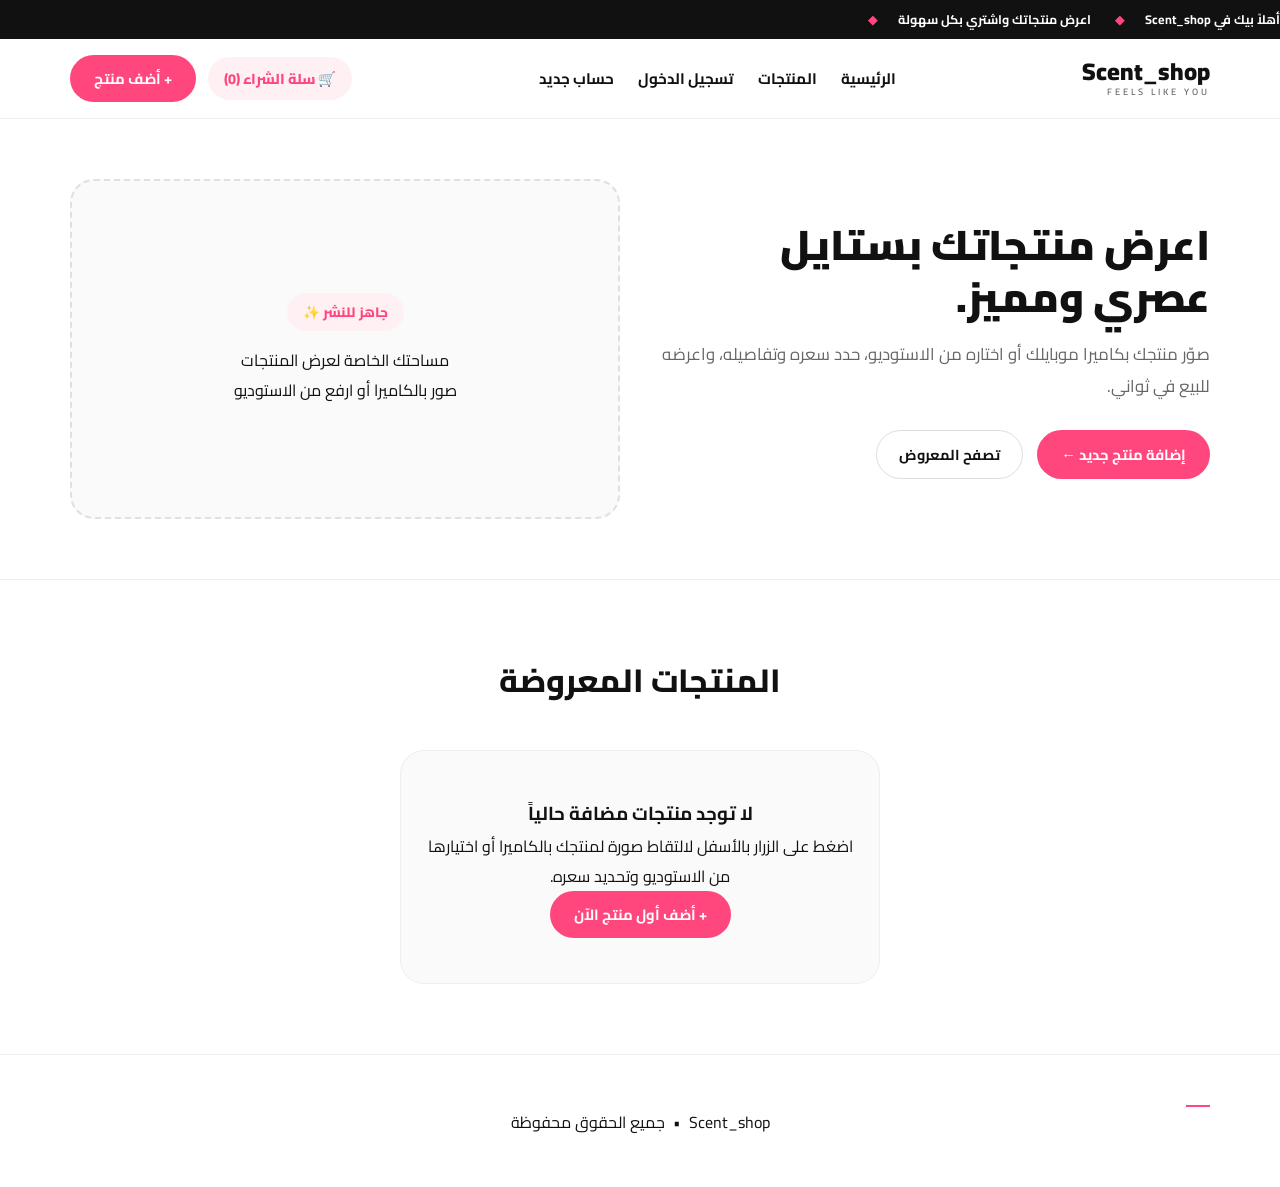
==== index.html @ bd4e710a "Add files via upload" ====
<!DOCTYPE html>
<html lang="ar" dir="rtl">
<head>
    <meta charset="UTF-8">
    <meta name="viewport" content="width=device-width, initial-scale=1.0">
    <title>Scent_shop | المتجر</title>
    <link rel="stylesheet" href="style.css">
    <link href="https://fonts.googleapis.com/css2?family=Cairo:wght@400;600;700;800;900&display=swap" rel="stylesheet">
</head>
<body>

    <div class="announcement-bar">
        <div class="marquee-track">
            <span>أهلاً بيك في Scent_shop <i class="dot">◆</i></span>
            <span>اعرض منتجاتك واشتري بكل سهولة <i class="dot">◆</i></span>
        </div>
    </div>

    <header class="main-header">
        <div class="container header-inner">
            <a href="index.html" class="brand-logo">
                Scent_shop
                <span>FEELS LIKE YOU</span>
            </a>
            <nav class="nav-links">
                <a href="index.html">الرئيسية</a>
                <a href="#products-area">المنتجات</a>
                <a href="admin.html" id="adminLink" style="display:none; color: var(--pink-main); font-weight:900;">لوحة الأدمن</a>
                <a href="login.html" id="navLoginLink">تسجيل الدخول</a>
                <a href="signup.html" id="navSignupLink">حساب جديد</a>
            </nav>
            <div class="header-right-actions">
                <button id="cartBtn" class="cart-btn-nav">🛒 سلة الشراء (<span id="cartCount">0</span>)</button>
                <div id="userProfileArea" class="user-profile-nav" style="display: none;">
                    <img id="userNavAvatar" src="" alt="صورة المستخدم">
                    <span id="userNavName"></span>
                </div>
                <button id="openAddModal" class="btn-pink">+ أضف منتج</button>
            </div>
        </div>
    </header>

    <section class="hero-section">
        <div class="container hero-grid">
            <div class="hero-text">
                <h1>اعرض منتجاتك بستايل عصري ومميز.</h1>
                <p>صوّر منتجك بكاميرا موبايلك أو اختاره من الاستوديو، حدد سعره وتفاصيله، واعرضه للبيع في ثواني.</p>
                <div class="hero-actions">
                    <button id="heroAddBtn" class="btn-pink">إضافة منتج جديد ←</button>
                    <a href="#products-area" class="btn-outline-pill">تصفح المعروض</a>
                </div>
            </div>
            <div class="hero-visual">
                <div class="hero-card-placeholder">
                    <div class="floating-badge">جاهز للنشر ✨</div>
                    <p>مساحتك الخاصة لعرض المنتجات</p>
                    <span>صور بالكاميرا أو ارفع من الاستوديو</span>
                </div>
            </div>
        </div>
    </section>

    <section id="products-area" class="bestsellers-section">
        <div class="container">
            <h2 class="section-title">المنتجات المعروضة</h2>

            <div id="emptyState" class="empty-box">
                <h3>لا توجد منتجات مضافة حالياً</h3>
                <p>اضغط على الزرار بالأسفل لالتقاط صورة لمنتجك بالكاميرا أو اختيارها من الاستوديو وتحديد سعره.</p>
                <button id="emptyAddBtn" class="btn-pink">+ أضف أول منتج الآن</button>
            </div>

            <div id="productsGrid" class="products-grid"></div>
        </div>
    </section>

    <div id="cartModal" class="modal-backdrop">
        <div class="modal-card">
            <div class="modal-top">
                <h3>سلة المشتريات</h3>
                <button id="closeCart" class="close-x">×</button>
            </div>
            <div id="cartItemsList" class="cart-items-container"></div>
            <div class="cart-total-box">
                <span>الإجمالي:</span>
                <strong id="cartTotalPrice">0.00 EGP</strong>
            </div>
            <button id="checkoutBtn" class="btn-pink full-width" style="margin-top:15px;">إتمام الطلب</button>
        </div>
    </div>

    <div id="productModal" class="modal-backdrop">
        <div class="modal-card">
            <div class="modal-top">
                <h3>إضافة منتج جديد</h3>
                <button id="closeModal" class="close-x">×</button>
            </div>

            <form id="addProductForm">
                <div class="preview-area">
                    <span id="placeholderText">صورة المنتج ستظهر هنا</span>
                    <img id="previewImg" src="" alt="" style="display: none;">
                </div>

                <div class="media-buttons">
                    <label class="media-btn">
                        📷 افتح الكاميرا
                        <input type="file" id="cameraInput" accept="image/*" capture="environment" hidden>
                    </label>
                    <label class="media-btn">
                        🖼️ اختر من الاستوديو
                        <input type="file" id="galleryInput" accept="image/*" hidden>
                    </label>
                </div>

                <div class="input-group">
                    <label>اسم المنتج *</label>
                    <input type="text" id="pName" placeholder="اكتب اسم المنتج" required>
                </div>

                <div class="input-row">
                    <div class="input-group">
                        <label>السعر (EGP) *</label>
                        <input type="number" id="pPrice" placeholder="650.00" step="0.01" required>
                    </div>
                    <div class="input-group">
                        <label>الحالة</label>
                        <select id="pBadge">
                            <option value="جديد">جديد</option>
                            <option value="مستعمل">مستعمل</option>
                            <option value="عرض خاص">عرض خاص</option>
                        </select>
                    </div>
                </div>

                <div class="input-group">
                    <label>تفاصيل إضافية</label>
                    <textarea id="pDesc" rows="2" placeholder="المقاس، اللون، الحالة..."></textarea>
                </div>

                <button type="submit" class="btn-pink full-width">نشر المنتج في المتجر</button>
            </form>
        </div>
    </div>

    <footer class="site-footer">
        <div class="container footer-center">
            <div class="red-dash"></div>
            <p class="copyright">Scent_shop  •  جميع الحقوق محفوظة</p>
        </div>
    </footer>

    <script>
        let currentUser = JSON.parse(localStorage.getItem('storeUser'));
        let products = JSON.parse(localStorage.getItem('storeProducts')) || [];
        let cart = JSON.parse(localStorage.getItem('storeCart')) || [];

        if (currentUser) {
            document.getElementById('navLoginLink').style.display = 'none';
            document.getElementById('navSignupLink').style.display = 'none';
            document.getElementById('adminLink').style.display = 'inline-block';
            
            const profileArea = document.getElementById('userProfileArea');
            profileArea.style.display = 'flex';
            document.getElementById('userNavName').textContent = currentUser.name;
            document.getElementById('userNavAvatar').src = currentUser.avatar || 'https://via.placeholder.com/40';
        }

        function updateCartCount() {
            let totalCount = cart.reduce((sum, item) => sum + item.qty, 0);
            document.getElementById('cartCount').textContent = totalCount;
            localStorage.setItem('storeCart', JSON.stringify(cart));
        }
        updateCartCount();

        const modal = document.getElementById('productModal');
        const cartModal = document.getElementById('cartModal');

        ['openAddModal', 'heroAddBtn', 'emptyAddBtn'].forEach(id => {
            const el = document.getElementById(id);
            if(el) el.onclick = () => {
                if(!currentUser) {
                    alert('يجب تسجيل الدخول أولاً لإضافة منتج!');
                    window.location.href = 'login.html';
                    return;
                }
                modal.classList.add('open');
            };
        });

        document.getElementById('closeModal').onclick = () => modal.classList.remove('open');
        document.getElementById('cartBtn').onclick = () => {
            renderCartModal();
            cartModal.classList.add('open');
        };
        document.getElementById('closeCart').onclick = () => cartModal.classList.remove('open');

        window.onclick = (e) => {
            if (e.target === modal) modal.classList.remove('open');
            if (e.target === cartModal) cartModal.classList.remove('open');
        };

        const cameraInput = document.getElementById('cameraInput');
        const galleryInput = document.getElementById('galleryInput');
        const previewImg = document.getElementById('previewImg');
        const placeholderText = document.getElementById('placeholderText');
        let selectedImageBase64 = '';

        function processImage(e) {
            const file = e.target.files[0];
            if (!file) return;
            const reader = new FileReader();
            reader.onload = (event) => {
                selectedImageBase64 = event.target.result;
                previewImg.src = selectedImageBase64;
                previewImg.style.display = 'block';
                placeholderText.style.display = 'none';
            };
            reader.readAsDataURL(file);
        }
        cameraInput.addEventListener('change', processImage);
        galleryInput.addEventListener('change', processImage);

        document.getElementById('addProductForm').addEventListener('submit', (e) => {
            e.preventDefault();
            if (!selectedImageBase64) {
                alert('يرجى التقاط صورة أو اختيارها أولاً');
                return;
            }

            const newProduct = {
                id: Date.now(),
                name: document.getElementById('pName').value,
                price: Number(document.getElementById('pPrice').value),
                badge: document.getElementById('pBadge').value,
                desc: document.getElementById('pDesc').value,
                image: selectedImageBase64,
                seller: {
                    name: currentUser.name,
                    email: currentUser.email,
                    avatar: currentUser.avatar || 'https://via.placeholder.com/40'
                }
            };

            products.unshift(newProduct);
            localStorage.setItem('storeProducts', JSON.stringify(products));

            e.target.reset();
            selectedImageBase64 = '';
            previewImg.style.display = 'none';
            placeholderText.style.display = 'block';
            modal.classList.remove('open');
            renderProducts();
        });

        function renderProducts() {
            const grid = document.getElementById('productsGrid');
            const emptyBox = document.getElementById('emptyState');
            grid.innerHTML = '';

            if (products.length === 0) {
                emptyBox.style.display = 'block';
                return;
            }
            emptyBox.style.display = 'none';

            products.forEach((p, index) => {
                const card = document.createElement('div');
                card.className = 'store-card';
                card.innerHTML = `
                    <div class="store-card-img">
                        <span class="card-tag">${p.badge}</span>
                        <img src="${p.image}" alt="${p.name}">
                    </div>
                    <div class="store-card-info">
                        <h3>${p.name}</h3>
                        ${p.desc ? `<p class="card-sub">${p.desc}</p>` : ''}
                        <div class="card-price">LE ${p.price.toFixed(2)}</div>
                        <div class="qty-action-row">
                            <div class="qty-selector">
                                <button type="button" onclick="changeQty(${index}, -1)">-</button>
                                <span id="qty-${index}">1</span>
                                <button type="button" onclick="changeQty(${index}, 1)">+</button>
                            </div>
                            <button class="btn-pink" onclick="addToCart(${index})">إضافة للسلة</button>
                        </div>
                        <small class="seller-tag">بواسطة: ${p.seller.name}</small>
                    </div>
                `;
                grid.appendChild(card);
            });
        }

        window.changeQty = function(index, delta) {
            const span = document.getElementById(`qty-${index}`);
            let current = parseInt(span.textContent) + delta;
            if (current < 1) current = 1;
            span.textContent = current;
        };

        window.addToCart = function(index) {
            const p = products[index];
            const qty = parseInt(document.getElementById(`qty-${index}`).textContent);
            
            const existing = cart.find(item => item.id === p.id);
            if (existing) {
                existing.qty += qty;
            } else {
                cart.push({ ...p, qty });
            }
            updateCartCount();
            alert('تمت الإضافة إلى السلة بنجاح!');
        };

        function renderCartModal() {
            const container = document.getElementById('cartItemsList');
            container.innerHTML = '';
            let total = 0;

            if (cart.length === 0) {
                container.innerHTML = '<p style="text-align:center; color:#777;">السلة فارغة حالياً</p>';
                document.getElementById('cartTotalPrice').textContent = '0.00 EGP';
                return;
            }

            cart.forEach((item, idx) => {
                total += item.price * item.qty;
                const div = document.createElement('div');
                div.className = 'cart-item-row';
                div.innerHTML = `
                    <img src="${item.image}" alt="">
                    <div class="cart-item-details">
                        <h4>${item.name}</h4>
                        <span>${item.price} EGP × ${item.qty}</span>
                    </div>
                    <button onclick="removeFromCart(${idx})" class="remove-item-btn">×</button>
                `;
                container.appendChild(div);
            });
            document.getElementById('cartTotalPrice').textContent = total.toFixed(2) + ' EGP';
        }

        window.removeFromCart = function(idx) {
            cart.splice(idx, 1);
            updateCartCount();
            renderCartModal();
        };

        document.getElementById('checkoutBtn').onclick = function() {
            if (cart.length === 0) {
                alert('السلة فارغة!');
                return;
            }
            if (!currentUser) {
                alert('يجب تسجيل الدخول لإتمام الطلب');
                window.location.href = 'login.html';
                return;
            }

            const realName = prompt('أدخل اسمك الحقيقي لتأكيد الطلب:', currentUser.name);
            if (!realName) return;
            const phone = prompt('أدخل رقم هاتفك للتواصل:');
            if (!phone) return;

            let orders = JSON.parse(localStorage.getItem('storeOrders')) || [];
            const newOrder = {
                id: Date.now(),
                buyerName: realName,
                buyerPhone: phone,
                buyerEmail: currentUser.email,
                buyerAvatar: currentUser.avatar,
                items: cart,
                total: cart.reduce((sum, item) => sum + (item.price * item.qty), 0),
                date: new Date().toLocaleString()
            };

            orders.unshift(newOrder);
            localStorage.setItem('storeOrders', JSON.stringify(orders));
            cart = [];
            updateCartCount();
            cartModal.classList.remove('open');
            alert('تم إرسال طلبك بنجاح!');
        };

        renderProducts();
    </script>
</body>
</html>
---- style.css ----
:root {
    --pink-main: #ff477e;
    --pink-hover: #f0326b;
    --pink-soft: #fff0f4;
    --black: #111111;
    --white: #ffffff;
    --gray-text: #666666;
    --border-light: #eeeeee;
}

* {
    box-sizing: border-box;
    margin: 0;
    padding: 0;
    font-family: 'Cairo', sans-serif;
}

body {
    background-color: var(--white);
    color: var(--black);
    overflow-x: hidden;
}

.container {
    max-width: 1180px;
    margin: 0 auto;
    padding: 0 20px;
}

.announcement-bar {
    background: var(--black);
    color: var(--white);
    font-size: 0.78rem;
    font-weight: 700;
    padding: 8px 0;
    overflow: hidden;
    white-space: nowrap;
}

.marquee-track {
    display: inline-flex;
    gap: 24px;
    animation: scrollText 22s linear infinite;
}

.marquee-track .dot {
    color: var(--pink-main);
    font-style: normal;
    margin-right: 18px;
}

@keyframes scrollText {
    0% { transform: translateX(0); }
    100% { transform: translateX(50%); }
}

.main-header {
    background: var(--white);
    border-bottom: 1px solid var(--border-light);
    padding: 16px 0;
    position: sticky;
    top: 0;
    z-index: 90;
}

.header-inner {
    display: flex;
    justify-content: space-between;
    align-items: center;
}

.brand-logo {
    text-decoration: none;
    color: var(--black);
    font-weight: 900;
    font-size: 1.5rem;
    line-height: 1;
    display: flex;
    flex-direction: column;
}

.brand-logo span {
    font-size: 0.58rem;
    letter-spacing: 3px;
    font-weight: 600;
    color: var(--gray-text);
    margin-top: 3px;
}

.nav-links {
    display: flex;
    gap: 24px;
    align-items: center;
}

.nav-links a {
    text-decoration: none;
    color: var(--black);
    font-weight: 700;
    font-size: 0.95rem;
}

.header-right-actions {
    display: flex;
    align-items: center;
    gap: 12px;
}

.cart-btn-nav {
    background: var(--pink-soft);
    color: var(--pink-main);
    border: none;
    padding: 8px 16px;
    border-radius: 999px;
    font-weight: 800;
    cursor: pointer;
    font-size: 0.9rem;
}

.user-profile-nav {
    display: flex;
    align-items: center;
    gap: 8px;
    font-weight: 800;
    font-size: 0.9rem;
}

.user-profile-nav img {
    width: 38px;
    height: 38px;
    border-radius: 50%;
    object-fit: cover;
    border: 2px solid var(--pink-main);
}

.btn-pink {
    background: var(--pink-main);
    color: var(--white);
    border: none;
    border-radius: 999px;
    padding: 10px 24px;
    font-size: 0.92rem;
    font-weight: 700;
    cursor: pointer;
    transition: 0.2s ease;
}

.btn-pink:hover {
    background: var(--pink-hover);
}

.btn-pink.full-width {
    width: 100%;
}

.btn-outline-pill {
    border: 1px solid #dddddd;
    background: var(--white);
    color: var(--black);
    border-radius: 999px;
    padding: 10px 22px;
    font-size: 0.9rem;
    font-weight: 700;
    text-decoration: none;
}

.hero-section {
    padding: 60px 0;
    border-bottom: 1px solid var(--border-light);
}

.hero-grid {
    display: grid;
    grid-template-columns: 1fr 1fr;
    gap: 40px;
    align-items: center;
}

.hero-text h1 {
    font-size: 2.6rem;
    font-weight: 900;
    line-height: 1.25;
    margin-bottom: 16px;
}

.hero-text p {
    color: var(--gray-text);
    font-size: 1.05rem;
    margin-bottom: 28px;
}

.hero-actions {
    display: flex;
    gap: 14px;
}

.hero-card-placeholder {
    background: #fafafa;
    border: 2px dashed #e0e0e0;
    border-radius: 24px;
    height: 340px;
    display: flex;
    flex-direction: column;
    justify-content: center;
    align-items: center;
    text-align: center;
    padding: 24px;
    position: relative;
}

.floating-badge {
    background: var(--pink-soft);
    color: var(--pink-main);
    padding: 6px 16px;
    border-radius: 999px;
    font-weight: 800;
    font-size: 0.85rem;
    margin-bottom: 14px;
}

.bestsellers-section {
    padding: 70px 0;
}

.section-title {
    text-align: center;
    font-size: 2rem;
    font-weight: 800;
    margin-bottom: 40px;
}

.empty-box {
    text-align: center;
    max-width: 480px;
    margin: 0 auto;
    padding: 45px 24px;
    border-radius: 24px;
    background: #fafafa;
    border: 1px solid var(--border-light);
}

.products-grid {
    display: grid;
    grid-template-columns: repeat(auto-fill, minmax(280px, 1fr));
    gap: 30px;
}

.store-card {
    background: var(--white);
    border: 1px solid var(--border-light);
    border-radius: 20px;
    padding: 16px;
    display: flex;
    flex-direction: column;
}

.store-card-img {
    position: relative;
    height: 260px;
    background: #f9f9f9;
    border-radius: 14px;
    overflow: hidden;
    margin-bottom: 12px;
}

.store-card-img img {
    width: 100%;
    height: 100%;
    object-fit: cover;
}

.card-tag {
    position: absolute;
    top: 10px;
    right: 10px;
    background: var(--white);
    color: var(--black);
    padding: 4px 10px;
    border-radius: 999px;
    font-size: 0.75rem;
    font-weight: 800;
}

.store-card-info h3 {
    font-size: 1.1rem;
    font-weight: 800;
    margin-bottom: 4px;
}

.card-sub {
    color: var(--gray-text);
    font-size: 0.82rem;
    margin-bottom: 6px;
}

.card-price {
    font-size: 1rem;
    font-weight: 800;
    color: var(--black);
    margin-bottom: 10px;
}

.qty-action-row {
    display: flex;
    gap: 8px;
    align-items: center;
    margin-bottom: 10px;
}

.qty-selector {
    display: flex;
    border: 1px solid #ddd;
    border-radius: 8px;
    overflow: hidden;
}

.qty-selector button {
    background: #f1f1f1;
    border: none;
    padding: 6px 10px;
    cursor: pointer;
    font-weight: 800;
}

.qty-selector span {
    padding: 6px 12px;
    font-weight: 800;
    font-size: 0.9rem;
}

.seller-tag {
    font-size: 0.75rem;
    color: var(--gray-text);
}

.admin-seller-box {
    display: flex;
    align-items: center;
    gap: 8px;
    margin-top: 10px;
    background: #f9f9f9;
    padding: 8px;
    border-radius: 10px;
}

.admin-seller-box img {
    width: 32px;
    height: 32px;
    border-radius: 50%;
    object-fit: cover;
}

.admin-seller-box strong {
    font-size: 0.85rem;
    display: block;
}

.admin-seller-box span {
    font-size: 0.7rem;
    color: var(--gray-text);
}

.order-card-admin {
    background: #fafafa;
    border: 1px solid var(--border-light);
    border-radius: 16px;
    padding: 20px;
    margin-bottom: 16px;
}

.order-admin-header {
    display: flex;
    justify-content: space-between;
    align-items: center;
    margin-bottom: 12px;
    border-bottom: 1px solid #eee;
    padding-bottom: 10px;
}

.buyer-info-flex {
    display: flex;
    align-items: center;
    gap: 12px;
}

.buyer-info-flex img {
    width: 45px;
    height: 45px;
    border-radius: 50%;
    object-fit: cover;
}

.order-items-list {
    list-style: disc;
    margin-right: 20px;
    margin-bottom: 10px;
    font-size: 0.9rem;
}

.order-total-bar {
    font-weight: 800;
    font-size: 1.05rem;
}

.auth-wrapper {
    background: var(--pink-soft);
    min-height: 75vh;
    display: flex;
    align-items: center;
    justify-content: center;
    padding: 50px 16px;
}

.auth-card {
    background: var(--white);
    width: 100%;
    max-width: 460px;
    border-radius: 26px;
    padding: 36px 28px;
}

.btn-google {
    background: #ffffff;
    color: #444444;
    border: 1px solid #dddddd;
    border-radius: 999px;
    padding: 12px;
    font-weight: 700;
    cursor: pointer;
    display: flex;
    align-items: center;
    justify-content: center;
    gap: 10px;
}

.btn-google span {
    color: #ea4335;
    font-weight: 900;
}

.divider {
    text-align: center;
    margin: 20px 0;
    color: var(--gray-text);
    font-size: 0.85rem;
}

.auth-footer-text {
    text-align: center;
    margin-top: 18px;
    font-size: 0.9rem;
    color: var(--gray-text);
}

.auth-footer-text a {
    color: var(--pink-main);
    font-weight: 700;
    text-decoration: none;
}

.modal-backdrop {
    position: fixed;
    inset: 0;
    background: rgba(0,0,0,0.55);
    backdrop-filter: blur(4px);
    display: none;
    justify-content: center;
    align-items: center;
    padding: 16px;
    z-index: 999;
}

.modal-backdrop.open {
    display: flex;
}

.modal-card {
    background: var(--white);
    width: 100%;
    max-width: 480px;
    border-radius: 24px;
    padding: 26px;
    max-height: 92vh;
    overflow-y: auto;
}

.modal-top {
    display: flex;
    justify-content: space-between;
    align-items: center;
    margin-bottom: 18px;
}

.close-x {
    background: none;
    border: none;
    font-size: 1.8rem;
    cursor: pointer;
}

.preview-area {
    width: 100%;
    height: 180px;
    background: #f9f9f9;
    border: 1.5px dashed #ddd;
    border-radius: 16px;
    display: flex;
    align-items: center;
    justify-content: center;
    overflow: hidden;
    margin-bottom: 12px;
}

.preview-area img {
    width: 100%;
    height: 100%;
    object-fit: contain;
}

.media-buttons {
    display: flex;
    gap: 10px;
    margin-bottom: 16px;
}

.media-btn {
    flex: 1;
    background: var(--pink-soft);
    color: var(--pink-main);
    padding: 10px;
    border-radius: 999px;
    text-align: center;
    font-weight: 800;
    font-size: 0.85rem;
    cursor: pointer;
}

.input-group {
    margin-bottom: 14px;
}

.input-row {
    display: flex;
    gap: 12px;
}

.input-row .input-group {
    flex: 1;
}

.input-group label {
    display: block;
    font-size: 0.85rem;
    font-weight: 700;
    margin-bottom: 6px;
}

.input-group input,
.input-group select,
.input-group textarea {
    width: 100%;
    padding: 10px 14px;
    border: 1px solid #ddd;
    border-radius: 12px;
    font-size: 0.9rem;
    outline: none;
}

.cart-item-row {
    display: flex;
    align-items: center;
    gap: 12px;
    margin-bottom: 12px;
    border-bottom: 1px solid #eee;
    padding-bottom: 10px;
}

.cart-item-row img {
    width: 50px;
    height: 50px;
    object-fit: cover;
    border-radius: 8px;
}

.cart-item-details {
    flex: 1;
}

.cart-item-details h4 {
    font-size: 0.95rem;
    font-weight: 800;
}

.cart-item-details span {
    font-size: 0.8rem;
    color: var(--gray-text);
}

.remove-item-btn {
    background: none;
    border: none;
    color: #e74c3c;
    font-size: 1.4rem;
    cursor: pointer;
}

.cart-total-box {
    display: flex;
    justify-content: space-between;
    font-size: 1.1rem;
    margin-top: 15px;
    border-top: 1px solid #ddd;
    padding-top: 12px;
}

.site-footer {
    padding: 50px 20px;
    text-align: center;
    background: var(--white);
    border-top: 1px solid var(--border-light);
}

.red-dash {
    width: 24px;
    height: 2px;
    background: var(--pink-main);
}
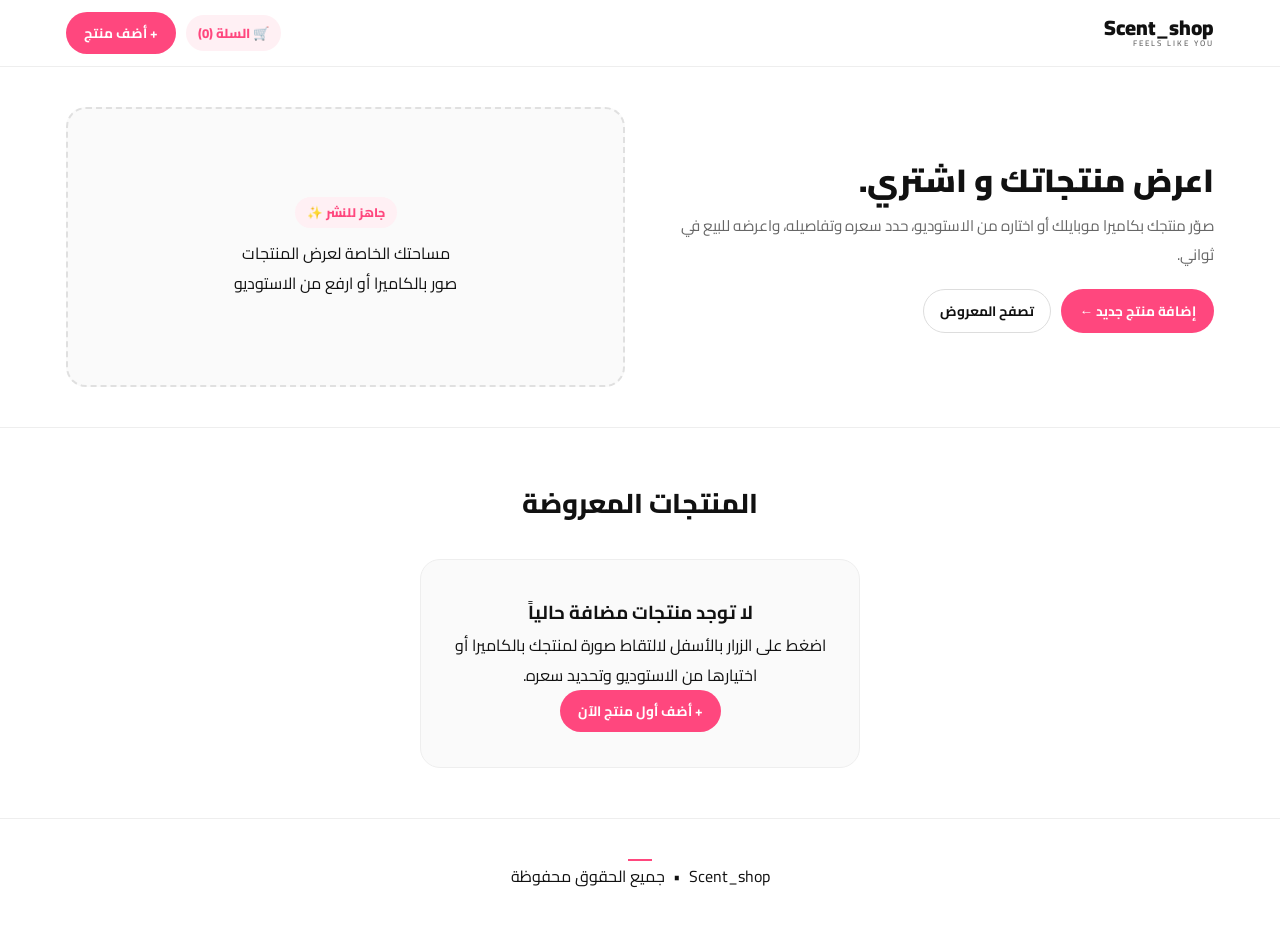
==== commit 7407274e: "Add files via upload" ====
--- a/index.html
+++ b/index.html
@@ -3,16 +3,38 @@
 <head>
     <meta charset="UTF-8">
     <meta name="viewport" content="width=device-width, initial-scale=1.0">
-    <title>Scent_shop | المتجر</title>
+    <title>Scent_shop</title>
     <link rel="stylesheet" href="style.css">
     <link href="https://fonts.googleapis.com/css2?family=Cairo:wght@400;600;700;800;900&display=swap" rel="stylesheet">
 </head>
-<body>
-
-    <div class="announcement-bar">
-        <div class="marquee-track">
-            <span>أهلاً بيك في Scent_shop <i class="dot">◆</i></span>
-            <span>اعرض منتجاتك واشتري بكل سهولة <i class="dot">◆</i></span>
+<body class="fade-in-body">
+
+    <!-- الشريط العلوي التفاعلي -->
+    <div class="top-hover-bar" id="topHoverBar">
+        <div class="container top-bar-inner">
+            <a href="index.html" class="top-bar-brand">Scent_shop</a>
+
+            <!-- أزرار التنقل الأساسية + زرار لوحة الأدمن الظاهر بوضوح -->
+            <div class="top-nav-links">
+                <a href="#hero-section">الرئيسية</a>
+                <a href="#products-area">المنتجات المعروضة</a>
+                <a href="admin.html" class="admin-top-link">لوحة الأدمن</a>
+            </div>
+
+            <!-- أزرار الحساب والسلة على اليمين -->
+            <div class="top-auth-links" id="topAuthArea">
+                <button id="cartBtnTop" class="cart-btn-top" type="button">🛒 السلة (<span id="cartCountTop">0</span>)</button>
+                <a href="login.html" class="auth-link-item">تسجيل الدخول</a>
+                <a href="signup.html" class="auth-link-item btn-signup-highlight">حساب جديد</a>
+            </div>
+
+            <!-- بروفايل المستخدم وزر الخروج لو مسجل دخول -->
+            <div id="userProfileArea" class="user-profile-nav" style="display: none;">
+                <button id="cartBtnUserTop" class="cart-btn-top" type="button">🛒 السلة (<span id="cartCountUserTop">0</span>)</button>
+                <img id="userNavAvatar" src="" alt="صورة">
+                <span id="userNavName"></span>
+                <button id="logoutBtn" class="logout-btn-nav" type="button">خروج</button>
+            </div>
         </div>
     </div>
 
@@ -22,31 +44,21 @@
                 Scent_shop
                 <span>FEELS LIKE YOU</span>
             </a>
-            <nav class="nav-links">
-                <a href="index.html">الرئيسية</a>
-                <a href="#products-area">المنتجات</a>
-                <a href="admin.html" id="adminLink" style="display:none; color: var(--pink-main); font-weight:900;">لوحة الأدمن</a>
-                <a href="login.html" id="navLoginLink">تسجيل الدخول</a>
-                <a href="signup.html" id="navSignupLink">حساب جديد</a>
-            </nav>
+
             <div class="header-right-actions">
-                <button id="cartBtn" class="cart-btn-nav">🛒 سلة الشراء (<span id="cartCount">0</span>)</button>
-                <div id="userProfileArea" class="user-profile-nav" style="display: none;">
-                    <img id="userNavAvatar" src="" alt="صورة المستخدم">
-                    <span id="userNavName"></span>
-                </div>
-                <button id="openAddModal" class="btn-pink">+ أضف منتج</button>
+                <button id="cartBtn" class="cart-btn-nav" type="button">🛒 السلة (<span id="cartCount">0</span>)</button>
+                <button id="openAddModal" class="btn-pink" type="button">+ أضف منتج</button>
             </div>
         </div>
     </header>
 
-    <section class="hero-section">
+    <section id="hero-section" class="hero-section">
         <div class="container hero-grid">
             <div class="hero-text">
-                <h1>اعرض منتجاتك بستايل عصري ومميز.</h1>
+                <h1>اعرض منتجاتك و اشتري.</h1>
                 <p>صوّر منتجك بكاميرا موبايلك أو اختاره من الاستوديو، حدد سعره وتفاصيله، واعرضه للبيع في ثواني.</p>
                 <div class="hero-actions">
-                    <button id="heroAddBtn" class="btn-pink">إضافة منتج جديد ←</button>
+                    <button id="heroAddBtn" class="btn-pink" type="button">إضافة منتج جديد ←</button>
                     <a href="#products-area" class="btn-outline-pill">تصفح المعروض</a>
                 </div>
             </div>
@@ -67,7 +79,7 @@
             <div id="emptyState" class="empty-box">
                 <h3>لا توجد منتجات مضافة حالياً</h3>
                 <p>اضغط على الزرار بالأسفل لالتقاط صورة لمنتجك بالكاميرا أو اختيارها من الاستوديو وتحديد سعره.</p>
-                <button id="emptyAddBtn" class="btn-pink">+ أضف أول منتج الآن</button>
+                <button id="emptyAddBtn" class="btn-pink" type="button">+ أضف أول منتج الآن</button>
             </div>
 
             <div id="productsGrid" class="products-grid"></div>
@@ -78,14 +90,14 @@
         <div class="modal-card">
             <div class="modal-top">
                 <h3>سلة المشتريات</h3>
-                <button id="closeCart" class="close-x">×</button>
+                <button id="closeCart" class="close-x" type="button">×</button>
             </div>
             <div id="cartItemsList" class="cart-items-container"></div>
             <div class="cart-total-box">
                 <span>الإجمالي:</span>
                 <strong id="cartTotalPrice">0.00 EGP</strong>
             </div>
-            <button id="checkoutBtn" class="btn-pink full-width" style="margin-top:15px;">إتمام الطلب</button>
+            <button id="checkoutBtn" class="btn-pink full-width" type="button" style="margin-top:15px;">إتمام الطلب</button>
         </div>
     </div>
 
@@ -93,7 +105,7 @@
         <div class="modal-card">
             <div class="modal-top">
                 <h3>إضافة منتج جديد</h3>
-                <button id="closeModal" class="close-x">×</button>
+                <button id="closeModal" class="close-x" type="button">×</button>
             </div>
 
             <form id="addProductForm">
@@ -104,11 +116,11 @@
 
                 <div class="media-buttons">
                     <label class="media-btn">
-                        📷 افتح الكاميرا
+                        📷 الكاميرا
                         <input type="file" id="cameraInput" accept="image/*" capture="environment" hidden>
                     </label>
                     <label class="media-btn">
-                        🖼️ اختر من الاستوديو
+                        🖼️ الاستوديو
                         <input type="file" id="galleryInput" accept="image/*" hidden>
                     </label>
                 </div>
@@ -156,9 +168,8 @@
         let cart = JSON.parse(localStorage.getItem('storeCart')) || [];
 
         if (currentUser) {
-            document.getElementById('navLoginLink').style.display = 'none';
-            document.getElementById('navSignupLink').style.display = 'none';
-            document.getElementById('adminLink').style.display = 'inline-block';
+            const topAuthArea = document.getElementById('topAuthArea');
+            if(topAuthArea) topAuthArea.style.display = 'none';
             
             const profileArea = document.getElementById('userProfileArea');
             profileArea.style.display = 'flex';
@@ -166,9 +177,22 @@
             document.getElementById('userNavAvatar').src = currentUser.avatar || 'https://via.placeholder.com/40';
         }
 
+        const logoutBtn = document.getElementById('logoutBtn');
+        if(logoutBtn) {
+            logoutBtn.addEventListener('click', function(e) {
+                e.preventDefault();
+                localStorage.removeItem('storeUser');
+                window.location.reload();
+            });
+        }
+
         function updateCartCount() {
             let totalCount = cart.reduce((sum, item) => sum + item.qty, 0);
             document.getElementById('cartCount').textContent = totalCount;
+            const topCartCount = document.getElementById('cartCountTop');
+            if(topCartCount) topCartCount.textContent = totalCount;
+            const topCartUserCount = document.getElementById('cartCountUserTop');
+            if(topCartUserCount) topCartUserCount.textContent = totalCount;
             localStorage.setItem('storeCart', JSON.stringify(cart));
         }
         updateCartCount();
@@ -189,10 +213,18 @@
         });
 
         document.getElementById('closeModal').onclick = () => modal.classList.remove('open');
-        document.getElementById('cartBtn').onclick = () => {
+        
+        const openCartAction = () => {
             renderCartModal();
             cartModal.classList.add('open');
         };
+        
+        document.getElementById('cartBtn').onclick = openCartAction;
+        const cartBtnTop = document.getElementById('cartBtnTop');
+        if(cartBtnTop) cartBtnTop.onclick = openCartAction;
+        const cartBtnUserTop = document.getElementById('cartBtnUserTop');
+        if(cartBtnUserTop) cartBtnUserTop.onclick = openCartAction;
+
         document.getElementById('closeCart').onclick = () => cartModal.classList.remove('open');
 
         window.onclick = (e) => {
@@ -267,6 +299,12 @@
             products.forEach((p, index) => {
                 const card = document.createElement('div');
                 card.className = 'store-card';
+                
+                let deleteBtnHtml = '';
+                if (currentUser && currentUser.email === p.seller.email) {
+                    deleteBtnHtml = `<button onclick="deleteMyProduct(${p.id})" class="btn-pink full-width" type="button" style="background:#e74c3c; margin-top:8px; font-size:0.75rem; padding:6px;">حذف منتجي</button>`;
+                }
+
                 card.innerHTML = `
                     <div class="store-card-img">
                         <span class="card-tag">${p.badge}</span>
@@ -282,9 +320,10 @@
                                 <span id="qty-${index}">1</span>
                                 <button type="button" onclick="changeQty(${index}, 1)">+</button>
                             </div>
-                            <button class="btn-pink" onclick="addToCart(${index})">إضافة للسلة</button>
+                            <button class="btn-pink" type="button" onclick="addToCart(${index})">السلة</button>
                         </div>
                         <small class="seller-tag">بواسطة: ${p.seller.name}</small>
+                        ${deleteBtnHtml}
                     </div>
                 `;
                 grid.appendChild(card);
@@ -310,6 +349,14 @@
             }
             updateCartCount();
             alert('تمت الإضافة إلى السلة بنجاح!');
+        };
+
+        window.deleteMyProduct = function(productId) {
+            if(confirm('هل تريد حذف هذا المنتج؟')) {
+                products = products.filter(p => p.id !== productId);
+                localStorage.setItem('storeProducts', JSON.stringify(products));
+                renderProducts();
+            }
         };
 
         function renderCartModal() {
@@ -333,7 +380,7 @@
                         <h4>${item.name}</h4>
                         <span>${item.price} EGP × ${item.qty}</span>
                     </div>
-                    <button onclick="removeFromCart(${idx})" class="remove-item-btn">×</button>
+                    <button onclick="removeFromCart(${idx})" class="remove-item-btn" type="button">×</button>
                 `;
                 container.appendChild(div);
             });
@@ -368,7 +415,6 @@
                 buyerName: realName,
                 buyerPhone: phone,
                 buyerEmail: currentUser.email,
-                buyerAvatar: currentUser.avatar,
                 items: cart,
                 total: cart.reduce((sum, item) => sum + (item.price * item.qty), 0),
                 date: new Date().toLocaleString()
--- a/style.css
+++ b/style.css
@@ -15,8 +15,17 @@
     font-family: 'Cairo', sans-serif;
 }
 
+.fade-in-body {
+    background-color: var(--black);
+    animation: fadeInPage 0.8s ease-in-out forwards;
+}
+
+@keyframes fadeInPage {
+    0% { background-color: #000000; opacity: 0; }
+    100% { background-color: var(--white); opacity: 1; }
+}
+
 body {
-    background-color: var(--white);
     color: var(--black);
     overflow-x: hidden;
 }
@@ -24,40 +33,167 @@
 .container {
     max-width: 1180px;
     margin: 0 auto;
-    padding: 0 20px;
-}
-
-.announcement-bar {
+    padding: 0 16px;
+}
+
+/* الشريط العلوي الذكي وتأثير ظهور بالماوس */
+.top-hover-bar {
     background: var(--black);
     color: var(--white);
+    height: 0;
+    overflow: hidden;
+    transition: height 0.3s ease, padding 0.3s ease;
+    position: relative;
+    z-index: 100;
+    padding-left: 20px;
+    padding-right: 20px;
+}
+
+body:hover .top-hover-bar,
+.top-hover-bar:hover {
+    height: 48px;
+    padding-top: 8px;
+    padding-bottom: 8px;
+    padding-left: 20px;
+    padding-right: 20px;
+}
+
+.top-bar-inner {
+    display: flex;
+    justify-content: space-between;
+    align-items: center;
+    max-width: 100%;
+    position: relative;
+}
+
+.top-bar-brand {
+    color: var(--white);
+    text-decoration: none;
+    font-weight: 900;
+    font-size: 1rem;
+}
+
+/* أزرار التنقل والقائمة المنسدلة بالسهم في البار العلوي */
+.top-nav-links {
+    display: flex;
+    gap: 20px;
+    align-items: center;
+}
+
+.top-nav-links > a {
+    color: #cccccc;
+    text-decoration: none;
+    font-size: 0.85rem;
+    font-weight: 700;
+    transition: color 0.2s;
+}
+
+.top-nav-links > a:hover {
+    color: var(--white);
+}
+
+/* حاوية القائمة المنسدلة بالسهم */
+.dropdown-wrapper {
+    position: relative;
+    display: inline-block;
+}
+
+.dropdown-toggle-btn {
+    background: transparent;
+    color: #cccccc;
+    border: none;
+    font-size: 0.85rem;
+    font-weight: 700;
+    cursor: pointer;
+    display: flex;
+    align-items: center;
+    gap: 6px;
+    padding: 4px 8px;
+}
+
+.dropdown-toggle-btn:hover {
+    color: var(--white);
+}
+
+.arrow-icon {
+    font-size: 0.6rem;
+}
+
+/* قائمة منسدلة تختفي وتظهر عند النقر */
+.dropdown-menu-box {
+    position: absolute;
+    top: 35px;
+    right: 0;
+    background: #1a1a1a;
+    border: 1px solid #333;
+    border-radius: 10px;
+    padding: 8px 0;
+    width: 150px;
+    display: none;
+    flex-direction: column;
+    box-shadow: 0 4px 12px rgba(0,0,0,0.4);
+    z-index: 105;
+}
+
+.dropdown-menu-box.show {
+    display: flex;
+}
+
+.dropdown-menu-box a {
+    color: #ddd;
+    text-decoration: none;
+    font-size: 0.82rem;
+    font-weight: 700;
+    padding: 8px 16px;
+    transition: background 0.2s;
+}
+
+.dropdown-menu-box a:hover {
+    background: #333;
+    color: var(--pink-main);
+}
+
+/* أزرار السلة والحسابات على اليمين */
+.top-auth-links {
+    display: flex;
+    gap: 12px;
+    align-items: center;
+    margin-right: 10px;
+}
+
+.cart-btn-top {
+    background: var(--pink-soft);
+    color: var(--pink-main);
+    border: none;
+    padding: 4px 10px;
+    border-radius: 999px;
+    font-weight: 800;
+    cursor: pointer;
     font-size: 0.78rem;
-    font-weight: 700;
-    padding: 8px 0;
-    overflow: hidden;
-    white-space: nowrap;
-}
-
-.marquee-track {
-    display: inline-flex;
-    gap: 24px;
-    animation: scrollText 22s linear infinite;
-}
-
-.marquee-track .dot {
-    color: var(--pink-main);
-    font-style: normal;
-    margin-right: 18px;
-}
-
-@keyframes scrollText {
-    0% { transform: translateX(0); }
-    100% { transform: translateX(50%); }
+}
+
+.auth-link-item {
+    color: #cccccc;
+    text-decoration: none;
+    font-size: 0.82rem;
+    font-weight: 700;
+}
+
+.auth-link-item:hover {
+    color: var(--white);
+}
+
+.btn-signup-highlight {
+    background: var(--pink-main);
+    color: var(--white) !important;
+    padding: 4px 12px;
+    border-radius: 999px;
 }
 
 .main-header {
     background: var(--white);
     border-bottom: 1px solid var(--border-light);
-    padding: 16px 0;
+    padding: 12px 0;
     position: sticky;
     top: 0;
     z-index: 90;
@@ -67,54 +203,44 @@
     display: flex;
     justify-content: space-between;
     align-items: center;
+    flex-wrap: wrap;
+    gap: 10px;
 }
 
 .brand-logo {
     text-decoration: none;
     color: var(--black);
     font-weight: 900;
-    font-size: 1.5rem;
+    font-size: 1.3rem;
     line-height: 1;
     display: flex;
     flex-direction: column;
 }
 
 .brand-logo span {
-    font-size: 0.58rem;
-    letter-spacing: 3px;
+    font-size: 0.5rem;
+    letter-spacing: 2px;
     font-weight: 600;
     color: var(--gray-text);
-    margin-top: 3px;
-}
-
-.nav-links {
-    display: flex;
-    gap: 24px;
-    align-items: center;
-}
-
-.nav-links a {
-    text-decoration: none;
-    color: var(--black);
-    font-weight: 700;
-    font-size: 0.95rem;
+    margin-top: 2px;
 }
 
 .header-right-actions {
     display: flex;
     align-items: center;
-    gap: 12px;
+    gap: 10px;
+    flex-wrap: wrap;
 }
 
 .cart-btn-nav {
     background: var(--pink-soft);
     color: var(--pink-main);
     border: none;
-    padding: 8px 16px;
-    border-radius: 999px;
-    font-weight: 800;
-    cursor: pointer;
-    font-size: 0.9rem;
+    padding: 6px 12px;
+    border-radius: 999px;
+    font-weight: 800;
+    cursor: pointer;
+    font-size: 0.82rem;
 }
 
 .user-profile-nav {
@@ -122,24 +248,35 @@
     align-items: center;
     gap: 8px;
     font-weight: 800;
-    font-size: 0.9rem;
+    font-size: 0.85rem;
 }
 
 .user-profile-nav img {
-    width: 38px;
-    height: 38px;
+    width: 30px;
+    height: 30px;
     border-radius: 50%;
     object-fit: cover;
     border: 2px solid var(--pink-main);
 }
 
+.logout-btn-nav {
+    background: #e74c3c;
+    color: #ffffff;
+    border: none;
+    padding: 4px 8px;
+    border-radius: 999px;
+    font-size: 0.7rem;
+    font-weight: 700;
+    cursor: pointer;
+}
+
 .btn-pink {
     background: var(--pink-main);
     color: var(--white);
     border: none;
     border-radius: 999px;
-    padding: 10px 24px;
-    font-size: 0.92rem;
+    padding: 8px 18px;
+    font-size: 0.85rem;
     font-weight: 700;
     cursor: pointer;
     transition: 0.2s ease;
@@ -158,109 +295,109 @@
     background: var(--white);
     color: var(--black);
     border-radius: 999px;
-    padding: 10px 22px;
-    font-size: 0.9rem;
+    padding: 8px 16px;
+    font-size: 0.85rem;
     font-weight: 700;
     text-decoration: none;
 }
 
 .hero-section {
-    padding: 60px 0;
+    padding: 40px 0;
     border-bottom: 1px solid var(--border-light);
 }
 
 .hero-grid {
     display: grid;
     grid-template-columns: 1fr 1fr;
-    gap: 40px;
+    gap: 30px;
     align-items: center;
 }
 
 .hero-text h1 {
-    font-size: 2.6rem;
+    font-size: 2rem;
     font-weight: 900;
-    line-height: 1.25;
-    margin-bottom: 16px;
+    line-height: 1.2;
+    margin-bottom: 12px;
 }
 
 .hero-text p {
     color: var(--gray-text);
-    font-size: 1.05rem;
-    margin-bottom: 28px;
+    font-size: 0.95rem;
+    margin-bottom: 20px;
 }
 
 .hero-actions {
     display: flex;
-    gap: 14px;
+    gap: 10px;
+    flex-wrap: wrap;
 }
 
 .hero-card-placeholder {
     background: #fafafa;
     border: 2px dashed #e0e0e0;
-    border-radius: 24px;
-    height: 340px;
+    border-radius: 20px;
+    height: 280px;
     display: flex;
     flex-direction: column;
     justify-content: center;
     align-items: center;
     text-align: center;
-    padding: 24px;
-    position: relative;
+    padding: 20px;
 }
 
 .floating-badge {
     background: var(--pink-soft);
     color: var(--pink-main);
-    padding: 6px 16px;
-    border-radius: 999px;
-    font-weight: 800;
-    font-size: 0.85rem;
-    margin-bottom: 14px;
+    padding: 4px 12px;
+    border-radius: 999px;
+    font-weight: 800;
+    font-size: 0.78rem;
+    margin-bottom: 10px;
 }
 
 .bestsellers-section {
-    padding: 70px 0;
+    padding: 50px 0;
 }
 
 .section-title {
     text-align: center;
-    font-size: 2rem;
-    font-weight: 800;
-    margin-bottom: 40px;
+    font-size: 1.7rem;
+    font-weight: 800;
+    margin-bottom: 30px;
 }
 
 .empty-box {
     text-align: center;
-    max-width: 480px;
+    max-width: 440px;
     margin: 0 auto;
-    padding: 45px 24px;
-    border-radius: 24px;
+    padding: 35px 20px;
+    border-radius: 20px;
     background: #fafafa;
     border: 1px solid var(--border-light);
 }
 
 .products-grid {
     display: grid;
-    grid-template-columns: repeat(auto-fill, minmax(280px, 1fr));
-    gap: 30px;
+    grid-template-columns: repeat(auto-fill, minmax(250px, 1fr));
+    gap: 20px;
 }
 
 .store-card {
     background: var(--white);
     border: 1px solid var(--border-light);
-    border-radius: 20px;
-    padding: 16px;
+    border-radius: 18px;
+    padding: 14px;
     display: flex;
     flex-direction: column;
 }
 
 .store-card-img {
     position: relative;
-    height: 260px;
+    height: 220px;
     background: #f9f9f9;
-    border-radius: 14px;
+    border-radius: 12px;
     overflow: hidden;
-    margin-bottom: 12px;
+    margin-bottom: 10px;
 }
 
 .store-card-img img {
@@ -271,40 +408,40 @@
 
 .card-tag {
     position: absolute;
-    top: 10px;
-    right: 10px;
+    top: 8px;
+    right: 8px;
     background: var(--white);
     color: var(--black);
-    padding: 4px 10px;
-    border-radius: 999px;
-    font-size: 0.75rem;
+    padding: 3px 8px;
+    border-radius: 999px;
+    font-size: 0.7rem;
     font-weight: 800;
 }
 
 .store-card-info h3 {
-    font-size: 1.1rem;
+    font-size: 1.05rem;
     font-weight: 800;
     margin-bottom: 4px;
 }
 
 .card-sub {
     color: var(--gray-text);
-    font-size: 0.82rem;
+    font-size: 0.8rem;
     margin-bottom: 6px;
 }
 
 .card-price {
-    font-size: 1rem;
+    font-size: 0.95rem;
     font-weight: 800;
     color: var(--black);
-    margin-bottom: 10px;
+    margin-bottom: 8px;
 }
 
 .qty-action-row {
     display: flex;
-    gap: 8px;
-    align-items: center;
-    margin-bottom: 10px;
+    gap: 6px;
+    align-items: center;
+    margin-bottom: 8px;
 }
 
 .qty-selector {
@@ -317,89 +454,20 @@
 .qty-selector button {
     background: #f1f1f1;
     border: none;
-    padding: 6px 10px;
+    padding: 4px 8px;
     cursor: pointer;
     font-weight: 800;
 }
 
 .qty-selector span {
-    padding: 6px 12px;
-    font-weight: 800;
-    font-size: 0.9rem;
+    padding: 4px 10px;
+    font-weight: 800;
+    font-size: 0.85rem;
 }
 
 .seller-tag {
-    font-size: 0.75rem;
-    color: var(--gray-text);
-}
-
-.admin-seller-box {
-    display: flex;
-    align-items: center;
-    gap: 8px;
-    margin-top: 10px;
-    background: #f9f9f9;
-    padding: 8px;
-    border-radius: 10px;
-}
-
-.admin-seller-box img {
-    width: 32px;
-    height: 32px;
-    border-radius: 50%;
-    object-fit: cover;
-}
-
-.admin-seller-box strong {
-    font-size: 0.85rem;
-    display: block;
-}
-
-.admin-seller-box span {
     font-size: 0.7rem;
     color: var(--gray-text);
-}
-
-.order-card-admin {
-    background: #fafafa;
-    border: 1px solid var(--border-light);
-    border-radius: 16px;
-    padding: 20px;
-    margin-bottom: 16px;
-}
-
-.order-admin-header {
-    display: flex;
-    justify-content: space-between;
-    align-items: center;
-    margin-bottom: 12px;
-    border-bottom: 1px solid #eee;
-    padding-bottom: 10px;
-}
-
-.buyer-info-flex {
-    display: flex;
-    align-items: center;
-    gap: 12px;
-}
-
-.buyer-info-flex img {
-    width: 45px;
-    height: 45px;
-    border-radius: 50%;
-    object-fit: cover;
-}
-
-.order-items-list {
-    list-style: disc;
-    margin-right: 20px;
-    margin-bottom: 10px;
-    font-size: 0.9rem;
-}
-
-.order-total-bar {
-    font-weight: 800;
-    font-size: 1.05rem;
 }
 
 .auth-wrapper {
@@ -408,54 +476,15 @@
     display: flex;
     align-items: center;
     justify-content: center;
-    padding: 50px 16px;
+    padding: 40px 16px;
 }
 
 .auth-card {
     background: var(--white);
     width: 100%;
-    max-width: 460px;
-    border-radius: 26px;
-    padding: 36px 28px;
-}
-
-.btn-google {
-    background: #ffffff;
-    color: #444444;
-    border: 1px solid #dddddd;
-    border-radius: 999px;
-    padding: 12px;
-    font-weight: 700;
-    cursor: pointer;
-    display: flex;
-    align-items: center;
-    justify-content: center;
-    gap: 10px;
-}
-
-.btn-google span {
-    color: #ea4335;
-    font-weight: 900;
-}
-
-.divider {
-    text-align: center;
-    margin: 20px 0;
-    color: var(--gray-text);
-    font-size: 0.85rem;
-}
-
-.auth-footer-text {
-    text-align: center;
-    margin-top: 18px;
-    font-size: 0.9rem;
-    color: var(--gray-text);
-}
-
-.auth-footer-text a {
-    color: var(--pink-main);
-    font-weight: 700;
-    text-decoration: none;
+    max-width: 420px;
+    border-radius: 22px;
+    padding: 30px 20px;
 }
 
 .modal-backdrop {
@@ -466,7 +495,7 @@
     display: none;
     justify-content: center;
     align-items: center;
-    padding: 16px;
+    padding: 12px;
     z-index: 999;
 }
 
@@ -477,10 +506,10 @@
 .modal-card {
     background: var(--white);
     width: 100%;
-    max-width: 480px;
-    border-radius: 24px;
-    padding: 26px;
-    max-height: 92vh;
+    max-width: 440px;
+    border-radius: 20px;
+    padding: 20px;
+    max-height: 90vh;
     overflow-y: auto;
 }
 
@@ -488,60 +517,54 @@
     display: flex;
     justify-content: space-between;
     align-items: center;
-    margin-bottom: 18px;
+    margin-bottom: 14px;
 }
 
 .close-x {
     background: none;
     border: none;
-    font-size: 1.8rem;
+    font-size: 1.6rem;
     cursor: pointer;
 }
 
 .preview-area {
     width: 100%;
-    height: 180px;
+    height: 160px;
     background: #f9f9f9;
     border: 1.5px dashed #ddd;
-    border-radius: 16px;
+    border-radius: 14px;
     display: flex;
     align-items: center;
     justify-content: center;
     overflow: hidden;
-    margin-bottom: 12px;
-}
-
-.preview-area img {
-    width: 100%;
-    height: 100%;
-    object-fit: contain;
+    margin-bottom: 10px;
 }
 
 .media-buttons {
     display: flex;
-    gap: 10px;
-    margin-bottom: 16px;
+    gap: 8px;
+    margin-bottom: 14px;
 }
 
 .media-btn {
     flex: 1;
     background: var(--pink-soft);
     color: var(--pink-main);
-    padding: 10px;
+    padding: 8px;
     border-radius: 999px;
     text-align: center;
     font-weight: 800;
-    font-size: 0.85rem;
+    font-size: 0.8rem;
     cursor: pointer;
 }
 
 .input-group {
-    margin-bottom: 14px;
+    margin-bottom: 12px;
 }
 
 .input-row {
     display: flex;
-    gap: 12px;
+    gap: 10px;
 }
 
 .input-row .input-group {
@@ -550,36 +573,36 @@
 
 .input-group label {
     display: block;
-    font-size: 0.85rem;
-    font-weight: 700;
-    margin-bottom: 6px;
+    font-size: 0.8rem;
+    font-weight: 700;
+    margin-bottom: 4px;
 }
 
 .input-group input,
 .input-group select,
 .input-group textarea {
     width: 100%;
-    padding: 10px 14px;
+    padding: 9px 12px;
     border: 1px solid #ddd;
-    border-radius: 12px;
-    font-size: 0.9rem;
+    border-radius: 10px;
+    font-size: 0.88rem;
     outline: none;
 }
 
 .cart-item-row {
     display: flex;
     align-items: center;
-    gap: 12px;
-    margin-bottom: 12px;
+    gap: 10px;
+    margin-bottom: 10px;
     border-bottom: 1px solid #eee;
-    padding-bottom: 10px;
+    padding-bottom: 8px;
 }
 
 .cart-item-row img {
-    width: 50px;
-    height: 50px;
+    width: 44px;
+    height: 44px;
     object-fit: cover;
-    border-radius: 8px;
+    border-radius: 6px;
 }
 
 .cart-item-details {
@@ -587,12 +610,12 @@
 }
 
 .cart-item-details h4 {
-    font-size: 0.95rem;
+    font-size: 0.9rem;
     font-weight: 800;
 }
 
 .cart-item-details span {
-    font-size: 0.8rem;
+    font-size: 0.75rem;
     color: var(--gray-text);
 }
 
@@ -600,21 +623,21 @@
     background: none;
     border: none;
     color: #e74c3c;
-    font-size: 1.4rem;
+    font-size: 1.2rem;
     cursor: pointer;
 }
 
 .cart-total-box {
     display: flex;
     justify-content: space-between;
-    font-size: 1.1rem;
-    margin-top: 15px;
+    font-size: 1.05rem;
+    margin-top: 12px;
     border-top: 1px solid #ddd;
-    padding-top: 12px;
+    padding-top: 10px;
 }
 
 .site-footer {
-    padding: 50px 20px;
+    padding: 40px 16px;
     text-align: center;
     background: var(--white);
     border-top: 1px solid var(--border-light);
@@ -624,4 +647,18 @@
     width: 24px;
     height: 2px;
     background: var(--pink-main);
+    margin: 0 auto;
+}
+
+@media (max-width: 768px) {
+    .hero-grid {
+        grid-template-columns: 1fr;
+    }
+    .hero-text h1 {
+        font-size: 1.7rem;
+    }
+}
+.admin-top-link {
+    color: var(--pink-main) !important;
+    font-weight: 900 !important;
 }
